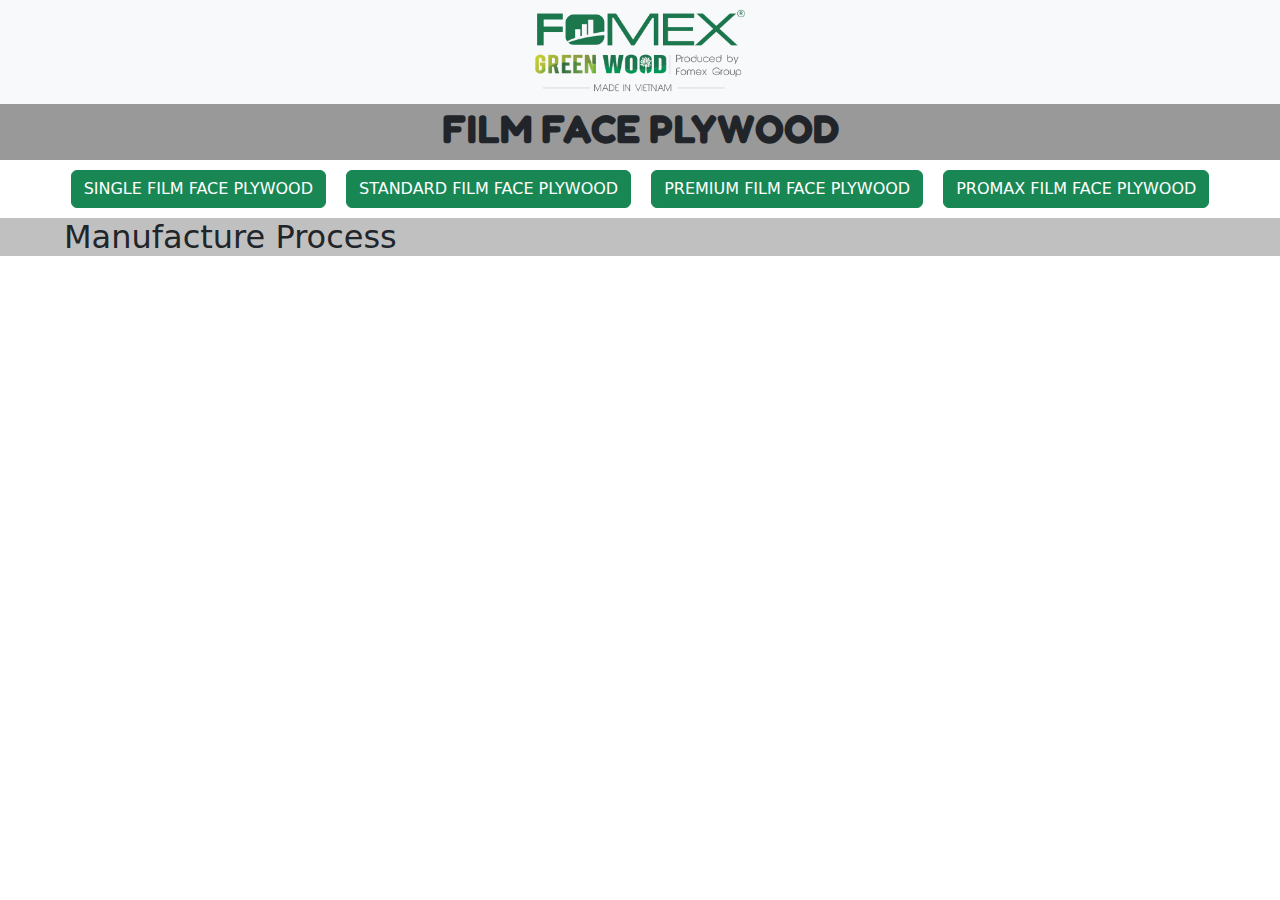
==== page/birch.html @ 1e4cffb6 "form page" ====
<!DOCTYPE html>
<html lang="en">

<head>
    <meta charset="UTF-8">
    <meta name="viewport" content="width=device-width, initial-scale=1.0">
    <title>Document</title>
    <link href="https://cdn.jsdelivr.net/npm/bootstrap@5.3.3/dist/css/bootstrap.min.css" rel="stylesheet"
        integrity="sha384-QWTKZyjpPEjISv5WaRU9OFeRpok6YctnYmDr5pNlyT2bRjXh0JMhjY6hW+ALEwIH" crossorigin="anonymous">
    <script src="https://cdn.jsdelivr.net/npm/bootstrap@5.3.3/dist/js/bootstrap.bundle.min.js"
        integrity="sha384-YvpcrYf0tY3lHB60NNkmXc5s9fDVZLESaAA55NDzOxhy9GkcIdslK1eN7N6jIeHz"
        crossorigin="anonymous"></script>
    <script src="https://cdn.jsdelivr.net/npm/@popperjs/core@2.11.8/dist/umd/popper.min.js"
        integrity="sha384-I7E8VVD/ismYTF4hNIPjVp/Zjvgyol6VFvRkX/vR+Vc4jQkC+hVqc2pM8ODewa9r"
        crossorigin="anonymous"></script>
    <script src="https://cdn.jsdelivr.net/npm/bootstrap@5.3.3/dist/js/bootstrap.min.js"
        integrity="sha384-0pUGZvbkm6XF6gxjEnlmuGrJXVbNuzT9qBBavbLwCsOGabYfZo0T0to5eqruptLy"
        crossorigin="anonymous"></script>
    <link rel="stylesheet" href="../css/film.css">
</head>

<body>
    <nav class="navbar bg-body-tertiary">
        <div class="container-fluid d-flex justify-content-center ">
            <a href="../index.html">
                <img src="../image/logo_fomex-removebg-preview.png" class="logo_fomex" alt="">
            </a>
        </div>
    </nav>
    <div class="title d-flex justify-content-center">
        <h1>FILM FACE PLYWOOD</h1>
    </div>
    <div class="class_film d-flex justify-content-center">
        <a href="" type="button" class="btn btn-success">SINGLE FILM FACE PLYWOOD</a>
        <a href="" type="button" class="btn btn-success">STANDARD FILM FACE PLYWOOD</a>
        <a href="" type="button" class="btn btn-success">PREMIUM FILM FACE PLYWOOD</a>
        <a href="" type="button" class="btn btn-success">PROMAX FILM FACE PLYWOOD</a>
    </div>
    <div class="process">
        <h2 style="margin-left: 5%;">Manufacture Process</h2>
    </div>
</body>

</html>
---- css/film.css ----
@import url('https://fonts.googleapis.com/css2?family=Fredoka:wght@300..700&display=swap');
.logo_fomex{
    max-width: 300px;
    height: auto;
}
.card {
    width: calc(20% - 20px); /* Đặt chiều rộng của mỗi card, với margin giữa là 20px */
    margin: 10px; /* Đặt margin giữa các card */
}

@media screen and (max-width: 992px) {
    .card {
        width: calc(25% - 20px); /* Điều chỉnh chiều rộng của card khi độ rộng màn hình nhỏ hơn hoặc bằng 992px */
    }
}

@media screen and (max-width: 768px) {
    .card {
        width: calc(33.33% - 20px); /* Điều chỉnh chiều rộng của card khi độ rộng màn hình nhỏ hơn hoặc bằng 768px */
    }
}

@media screen and (max-width: 576px) {
    .card {
        width: calc(50% - 20px); /* Điều chỉnh chiều rộng của card khi độ rộng màn hình nhỏ hơn hoặc bằng 576px */
    }
}

.title{
    background-color: #999;
}
.title h1{
    font-family: "Fredoka", sans-serif;
  font-weight: bold;
  font-style: normal;
  font-variation-settings:"wdth" 100;
}
.class_film a{
    margin: 10px;
}
.process{
    background-color: #c0c0c0;
}
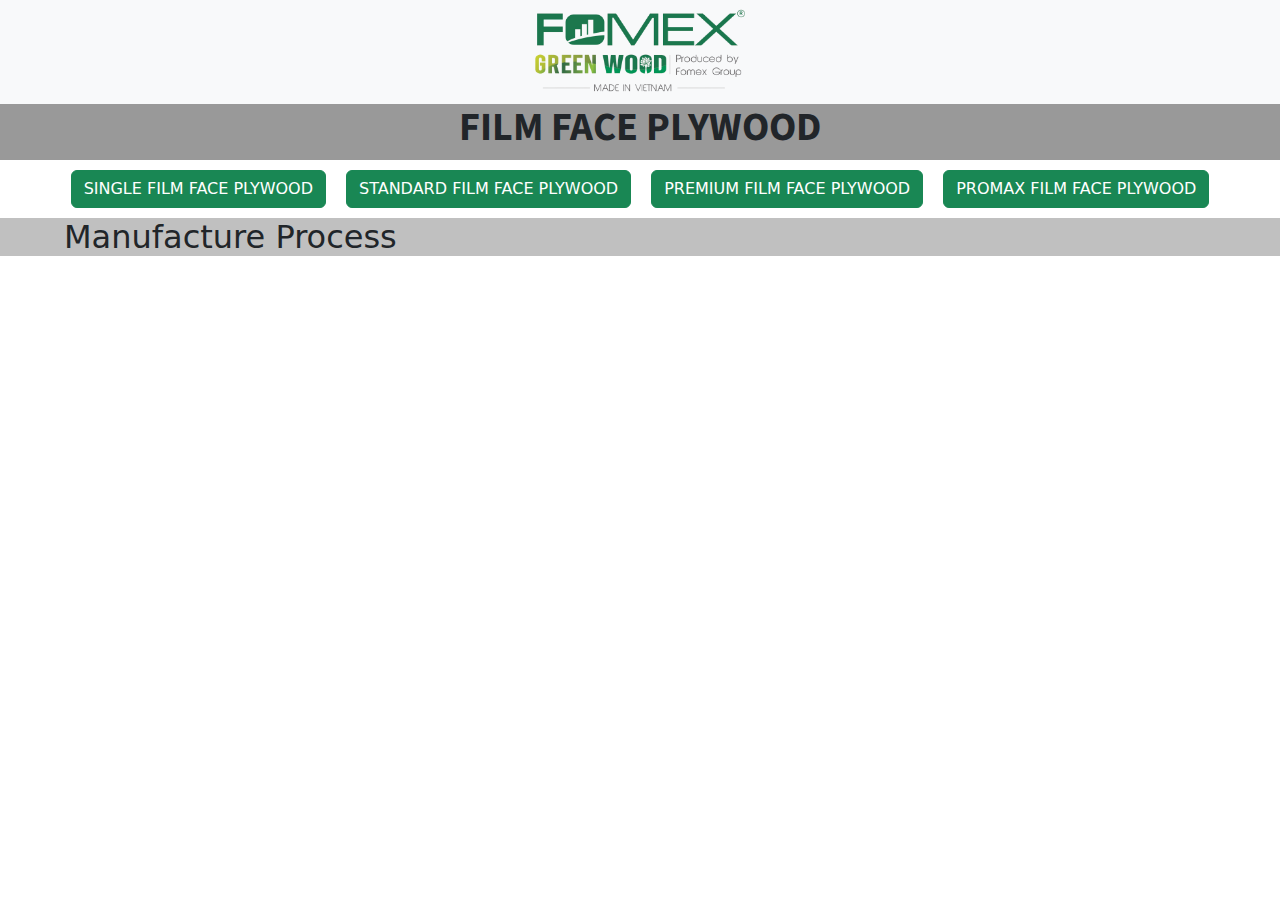
==== commit c72e13d2: "page commercial" ====
--- a/page/birch.html
+++ b/page/birch.html
@@ -17,6 +17,7 @@
         integrity="sha384-0pUGZvbkm6XF6gxjEnlmuGrJXVbNuzT9qBBavbLwCsOGabYfZo0T0to5eqruptLy"
         crossorigin="anonymous"></script>
     <link rel="stylesheet" href="../css/film.css">
+    <link rel="shortcut icon" href="../image/favicon.ico" type="image/x-icon">   
 </head>
 
 <body>
--- a/css/film.css
+++ b/css/film.css
@@ -1,43 +1,53 @@
-@import url('https://fonts.googleapis.com/css2?family=Fredoka:wght@300..700&display=swap');
-.logo_fomex{
+@import url('https://fonts.googleapis.com/css2?family=Source+Sans+3:ital,wght@0,200..900;1,200..900&display=swap');
+
+.logo_fomex {
     max-width: 300px;
     height: auto;
 }
+
 .card {
-    width: calc(20% - 20px); /* Đặt chiều rộng của mỗi card, với margin giữa là 20px */
-    margin: 10px; /* Đặt margin giữa các card */
+    width: calc(20% - 20px);
+    /* Đặt chiều rộng của mỗi card, với margin giữa là 20px */
+    margin: 10px;
+    /* Đặt margin giữa các card */
 }
 
 @media screen and (max-width: 992px) {
     .card {
-        width: calc(25% - 20px); /* Điều chỉnh chiều rộng của card khi độ rộng màn hình nhỏ hơn hoặc bằng 992px */
+        width: calc(25% - 20px);
+        /* Điều chỉnh chiều rộng của card khi độ rộng màn hình nhỏ hơn hoặc bằng 992px */
     }
 }
 
 @media screen and (max-width: 768px) {
     .card {
-        width: calc(33.33% - 20px); /* Điều chỉnh chiều rộng của card khi độ rộng màn hình nhỏ hơn hoặc bằng 768px */
+        width: calc(33.33% - 20px);
+        /* Điều chỉnh chiều rộng của card khi độ rộng màn hình nhỏ hơn hoặc bằng 768px */
     }
 }
 
 @media screen and (max-width: 576px) {
     .card {
-        width: calc(50% - 20px); /* Điều chỉnh chiều rộng của card khi độ rộng màn hình nhỏ hơn hoặc bằng 576px */
+        width: calc(50% - 20px);
+        /* Điều chỉnh chiều rộng của card khi độ rộng màn hình nhỏ hơn hoặc bằng 576px */
     }
 }
 
-.title{
+.title {
     background-color: #999;
 }
-.title h1{
-    font-family: "Fredoka", sans-serif;
-  font-weight: bold;
-  font-style: normal;
-  font-variation-settings:"wdth" 100;
+
+.title h1 {
+    font-family: "Source Sans 3", sans-serif;
+    font-weight: bold;
+    font-style: normal;
+    font-variation-settings: "wdth" 100;
 }
-.class_film a{
+
+.class_film a {
     margin: 10px;
 }
-.process{
+
+.process {
     background-color: #c0c0c0;
 }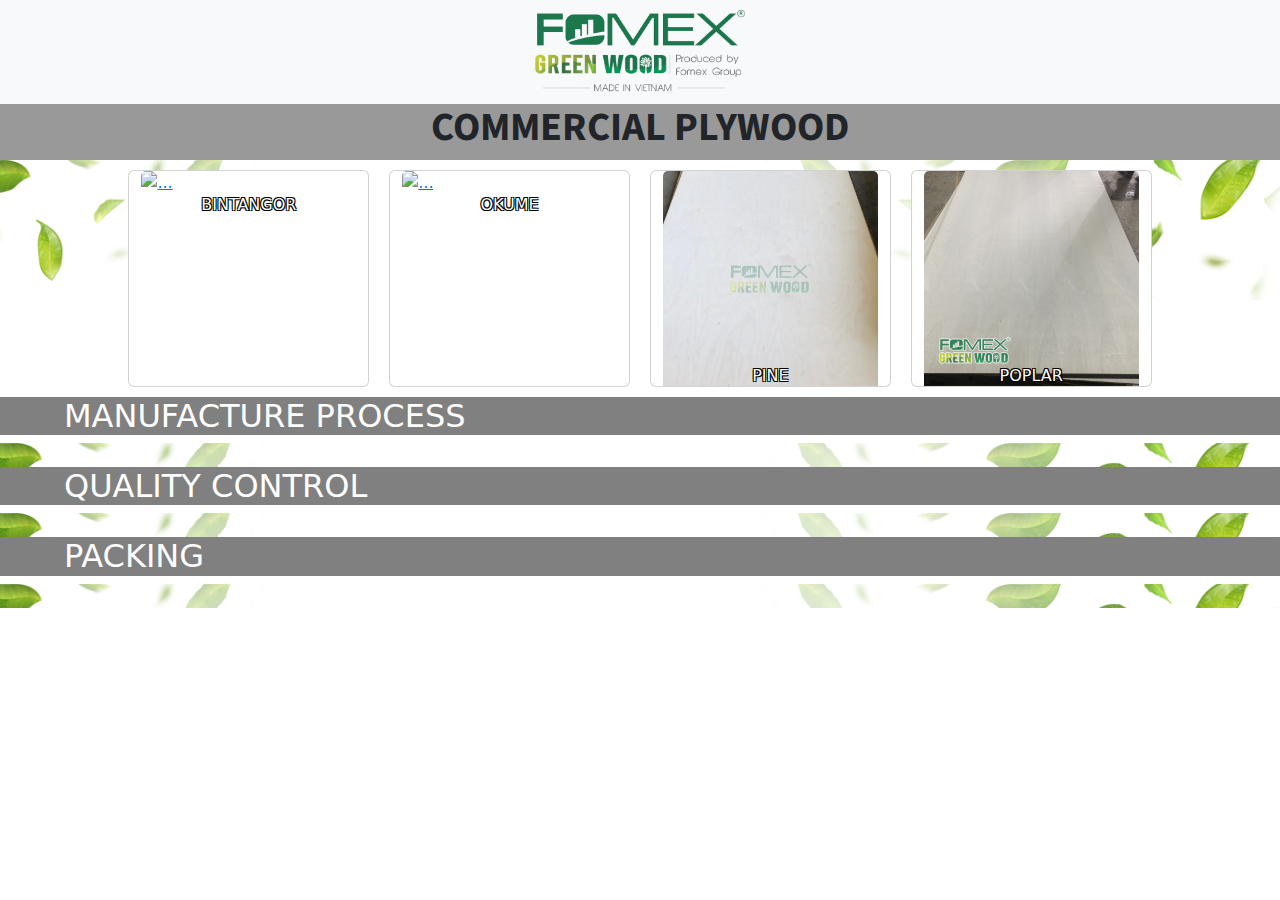
==== commit 2180b63a: "upload img" ====
--- a/page/birch.html
+++ b/page/birch.html
@@ -16,12 +16,12 @@
     <script src="https://cdn.jsdelivr.net/npm/bootstrap@5.3.3/dist/js/bootstrap.min.js"
         integrity="sha384-0pUGZvbkm6XF6gxjEnlmuGrJXVbNuzT9qBBavbLwCsOGabYfZo0T0to5eqruptLy"
         crossorigin="anonymous"></script>
-    <link rel="stylesheet" href="../css/film.css">
-    <link rel="shortcut icon" href="../image/favicon.ico" type="image/x-icon">   
+    <link rel="stylesheet" href="../css/commercial.css">
+    <link rel="shortcut icon" href="../image/favicon.ico" type="image/x-icon">
 </head>
 
 <body>
-    <nav class="navbar bg-body-tertiary">
+    <nav class="navbar d-flex bg-body-tertiary">
         <div class="container-fluid d-flex justify-content-center ">
             <a href="../index.html">
                 <img src="../image/logo_fomex-removebg-preview.png" class="logo_fomex" alt="">
@@ -29,17 +29,173 @@
         </div>
     </nav>
     <div class="title d-flex justify-content-center">
-        <h1>FILM FACE PLYWOOD</h1>
+        <h1>COMMERCIAL PLYWOOD</h1>
     </div>
-    <div class="class_film d-flex justify-content-center">
-        <a href="" type="button" class="btn btn-success">SINGLE FILM FACE PLYWOOD</a>
-        <a href="" type="button" class="btn btn-success">STANDARD FILM FACE PLYWOOD</a>
-        <a href="" type="button" class="btn btn-success">PREMIUM FILM FACE PLYWOOD</a>
-        <a href="" type="button" class="btn btn-success">PROMAX FILM FACE PLYWOOD</a>
-    </div>
-    <div class="process">
-        <h2 style="margin-left: 5%;">Manufacture Process</h2>
-    </div>
+    <div class="product row d-flex justify-content-center">
+        <div class="card">
+            <a href="./commercial/commercialBin.html">
+                <div class="card-img-container">
+                    <img src="../image/commercial/CommercialBin.png" class="card-img-top" alt="...">
+                    <div class="card-img-overlay ">
+                        <p class="card-text">BINTANGOR</p>
+                    </div>
+                </div>
+            </a>
+        </div>
+        <div class="card">
+            <a href="./commercial/commercialOkume.html">
+                <div class="card-img-container">
+                    <img src="../image/commercial/commercialOku.png" class="card-img-top" alt="...">
+                    <div class="card-img-overlay ">
+                        <p class="card-text">OKUME</p>
+                    </div>
+                </div>
+            </a>
+        </div>
+        <div class="card">
+            <a href="./commercial/commercialPine.html">
+                <div class="card-img-container">
+                    <img src="../image/commercial/commercialPine.png" class="card-img-top" alt="...">
+                    <div class="card-img-overlay ">
+                        <p class="card-text">PINE</p>
+                    </div>
+                </div>
+            </a>
+        </div>
+        <div class="card">
+            <a href="./commercial/commercialPoplar.html">
+                <div class="card-img-container">
+                    <img src="../image/commercial/3.png" class="card-img-top" alt="...">
+                    <div class="card-img-overlay ">
+                        <p class="card-text">POPLAR</p>
+                    </div>
+                </div>
+            </a>
+        </div>
+        </div>
+        <div class="process">
+            <h2 style="margin-left: 5%;">MANUFACTURE PROCESS</h2>
+        </div>
+        <div class="img-process">
+            <img src="../image/commercial/commercialProcess.png" alt="">
+        </div>
+        <div class="process">
+            <h2 style="margin-left: 5%;">QUALITY CONTROL</h2>
+        </div>
+        <div class="img-process">
+            <img src="../image/QC.png" alt="">
+        </div>
+        <div class="process">
+            <h2 style="margin-left: 5%;">PACKING</h2>
+        </div>
+        <div class="img-process">
+            <img src="../image/loading.png" alt="">
+        </div>
+        <footer id="footer" style="background: url(https://www.fomexgroup.vn/upload/img/banner/background-footer1.png)">
+            <div class="container">
+                <div class="row cl_f">
+
+
+
+
+                    <div class="col-md-6 col-lg-4">
+                        <div class="footer_item">
+                            <div class="title_footer text-uppercase cl_f">
+                                <img src="https://www.fomexgroup.vn/img/icon1.png" alt=""> About Fomex Group
+                            </div>
+                            <ul>
+                                <li>
+                                    <a href="https://www.fomexgroup.vn/about-us.html">About us</a>
+                                </li>
+                                <li>
+                                    <a href="https://www.fomexgroup.vn/about-us.html">Company Profile</a>
+                                </li>
+                                <li>
+                                    <a href="https://www.fomexgroup.vn/about-us.html">Vision, Mission</a>
+                                </li>
+                                <li>
+                                    <a href="https://www.fomexgroup.vn/about-us.html">History</a>
+                                </li>
+
+                            </ul>
+                        </div>
+                    </div>
+                    <div class="col-md-6 col-lg-4">
+                        <div class="footer_item">
+                            <div class="title_footer text-uppercase cl_f">
+                                <img src="https://www.fomexgroup.vn/img/icon2.png" alt=""> PRODUCT &amp; SERVICE
+                            </div>
+                            <ul>
+                                <li>
+                                    <a href="https://www.fomexgroup.vn/film-faced-plywood.html">FILM FACED PLYWOOD</a>
+                                </li>
+                                <li>
+                                    <a href="https://www.fomexgroup.vn/commercial-plywood.html">COMMERCIAL PLYWOOD </a>
+                                </li>
+                                <li>
+                                    <a href="https://www.fomexgroup.vn/plywood.html">BIRCH PLYWOOD</a>
+                                </li>
+                                <li>
+                                    <a href="https://www.fomexgroup.vn/packing-plywood.html">PACKING PLYWOOD</a>
+                                </li>
+                                <li>
+                                    <a href="https://www.fomexgroup.vn/lvl.html">LVL PLYWOOD</a>
+                                </li>
+                                <li>
+                                    <a href="https://www.fomexgroup.vn/timber-inspection-service.html">WOOD INSPECTION
+                                        SERVICE</a>
+                                </li>
+
+                            </ul>
+                        </div>
+                    </div>
+                    <div class="col-md-12 col-lg-4">
+                        <div class="footer_item">
+                            <div class="title_footer text-uppercase cl_f">
+                                <img src="https://www.fomexgroup.vn/img/icon3.png" alt=""> WE CAN HELP YOU
+                            </div>
+                            <ul class="list-inline">
+                                <li>
+                                    <i class="fa fa-map-marker" aria-hidden="true"></i>
+                                    FOMEX Building No. 68/2, Luu Huu Phuoc Street, My Dinh 1 Ward, Nam Tu Liem District,
+                                    Hanoi, Vietnam
+                                </li>
+                                <li>
+                                    <i class="fa fa-phone" aria-hidden="true"></i>
+                                    +84 877034666 - +84 877034666
+                                </li>
+                                <li>
+                                    <i class="fa fa-envelope" aria-hidden="true"></i>
+                                    qc@fomexgroup.vn
+                                </li>
+
+                            </ul>
+                        </div>
+                    </div>
+                </div>
+            </div>
+            <div class="footer_bottom">
+                <div class="container">
+                    <div class="ft_end d-flex cl_f">
+                        <div class="coppy_right">
+                            <p>Copyright© 2021 FOMEX GROUP</p>
+                            <p>Vui lòng ghi rõ nguồn khi phát hành lại thông tin. </p>
+                        </div>
+                        <div class="link_network">
+                            <a href="https://www.facebook.com/fomexgroup.vn/" target="_blank"><img
+                                    src="https://www.fomexgroup.vn/img/ic_fb.png" alt=""></a>
+                            <a href="https://twitter.com/FomexGreenwood" target="_blank"><img
+                                    src="https://www.fomexgroup.vn/img/ic_tw.png" alt=""></a>
+                            <a href="https://www.youtube.com/channel/UCUW7nnukAx8o2VgZ69SCEkA" target="_blank"><img
+                                    src="https://www.fomexgroup.vn/img/ic_gg.png" alt=""></a>
+                            <a href="https://www.youtube.com/channel/UCUW7nnukAx8o2VgZ69SCEkA" target="_blank"><img
+                                    src="https://www.fomexgroup.vn/img/ic_ytb.png" alt=""></a>
+                        </div>
+                    </div>
+                </div>
+            </div>
+            
+        </footer>
 </body>
 
 </html>--- a/css/commercial.css
+++ b/css/commercial.css
@@ -0,0 +1,112 @@
+@import url('https://fonts.googleapis.com/css2?family=Source+Sans+3:ital,wght@0,200..900;1,200..900&display=swap');
+
+body{
+    margin: 0;
+    padding: 0;
+}
+.navbar .container-fluid,
+footer .container {
+    margin-right: 0;
+    margin-left: 0;
+}
+
+.logo_fomex {
+    max-width: 300px;
+    height: auto;
+}
+.product{
+    background-image: url(../image/backgorund_home_top.png);
+    background-size: 100%;
+    background-repeat: no-repeat;
+
+}
+.card {
+    width: calc(20% - 20px);
+    margin: 10px;
+}
+
+@media screen and (max-width: 992px) {
+    .card {
+        width: calc(25% - 20px);
+    }
+}
+
+@media screen and (max-width: 768px) {
+    .card {
+        width: calc(33.33% - 20px);
+    }
+}
+
+@media screen and (max-width: 576px) {
+    .card {
+        width: calc(50% - 20px);
+    }
+}
+
+.title {
+    background-color: #999;
+    width: 100%;
+}
+
+.title h1 {
+    font-family: "Source Sans 3", sans-serif;
+    font-weight: bold;
+    font-style: normal;
+    font-variation-settings: "wdth" 100;
+}
+
+.process {
+    background-color: #808080;
+}
+.process h2{
+    color: #fff;
+} 
+.img-process{
+    background-image: url(../image/backgorund_home_top.png);
+    background-size: 100%;
+    background-repeat: no-repeat;
+    text-align: center;
+    justify-content: center;
+}
+.img-process img {
+    padding: 5px;
+    width: 70%;
+    height: auto;
+}
+.card-img-container {
+    position: relative;
+    width: 100%;
+  }
+  
+  .card-img-overlay {
+    width: 100%;
+    position: absolute;
+    top: 90%;
+    left: 50%;
+    transform: translate(-50%, -50%);
+    text-align: center;
+    color: white; /* Màu chữ */
+  }
+  .card-text {
+    color: white; /* Màu chữ */
+    text-shadow: -1px -1px 0 #000,  
+                  1px -1px 0 #000,
+                 -1px 1px 0 #000,
+                  1px 1px 0 #000; /* Điều chỉnh viền */
+    
+  }
+  footer a{
+    color: #fff;
+    text-decoration: none;
+  }
+  footer p {
+    color: #fff;
+
+  }
+  footer li {
+    color: #fff;
+  }
+  .title_footer {
+    margin-top: 10px;
+    color: #fff;
+  }